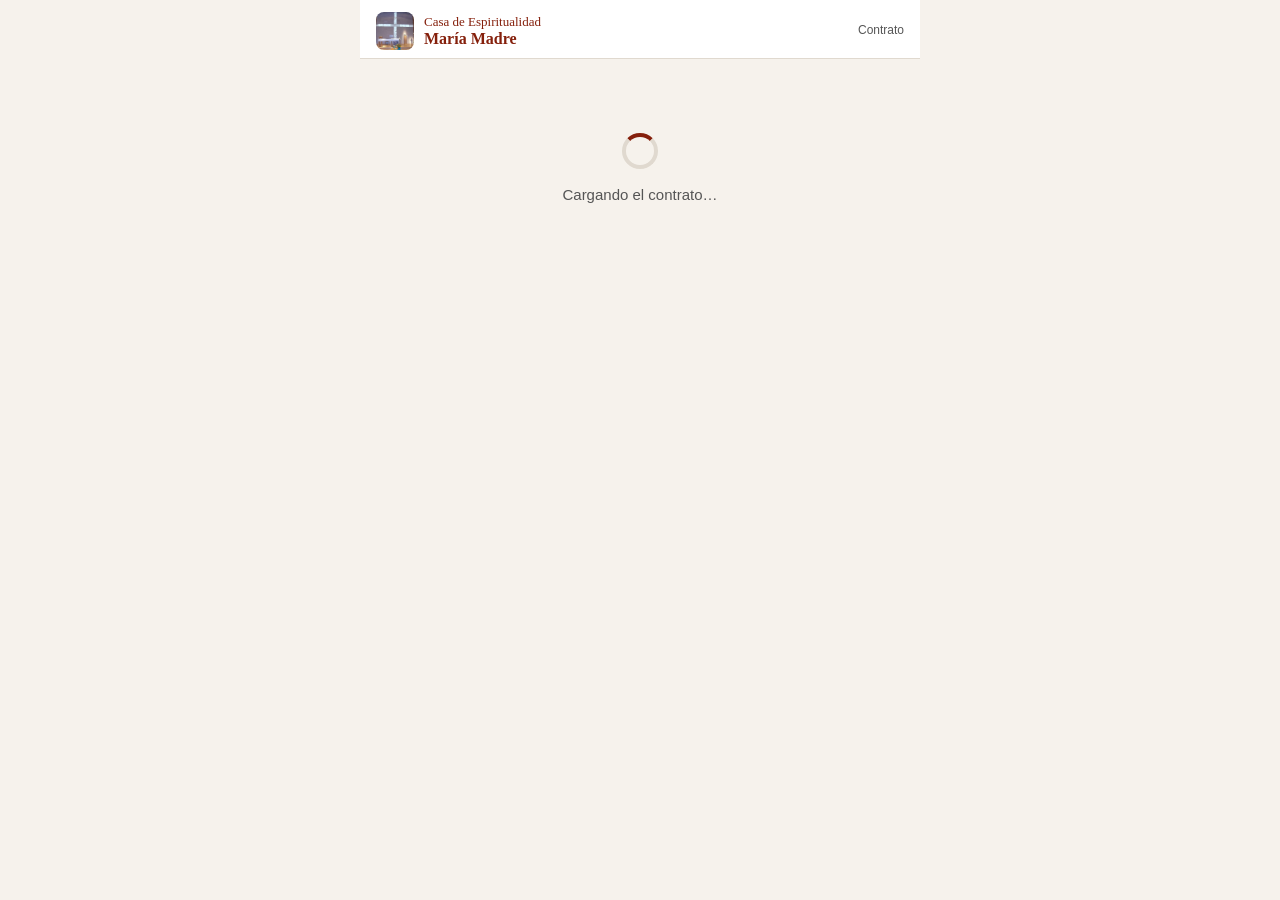
==== firma.html @ 6fe8d5a8 "Create firma.html" ====
<!doctype html>
<html lang="es">
<head>
  <meta charset="utf-8">
  <meta name="viewport" content="width=device-width, initial-scale=1, viewport-fit=cover">
  <meta name="theme-color" content="#85200C">
  <meta name="robots" content="noindex, nofollow">
  <meta name="referrer" content="no-referrer">
  <title>Contrato · Casa María Madre</title>
  <link rel="icon" href="icons/favicon.png">
  <link rel="stylesheet" href="formulario.css">
</head>
<body>
  <div id="fg">
    <header class="fg-cab">
      <div class="fg-marca"><img src="icons/icon-192.png" alt=""><span>Casa de Espiritualidad<br><b>María Madre</b></span></div>
      <span class="fg-paso">Contrato</span>
    </header>
    <div class="fg-grupo" id="fgGrupo"></div>
    <main id="fgVista"><div class="fg-cargando"><div class="fg-spinner"></div><p>Cargando el contrato…</p></div></main>
    <footer class="fg-pie" id="fgPie" hidden></footer>
  </div>
  <div id="fgToast" class="fg-toast" hidden></div>
  <script src="config.js"></script>
  <script src="database.js"></script>
  <script src="firma.js"></script>
</body>
</html>
---- formulario.css ----
/* Formulario del grupo · Casa María Madre (página pública, sin clave) */
* { box-sizing: border-box; touch-action: manipulation; }
html, body { margin: 0; background: #F6F2EC; color: #1A1A1A; font: 15px/1.45 Arial, Helvetica, sans-serif; }
#fg { max-width: 560px; margin: 0 auto; min-height: 100vh; display: flex; flex-direction: column; }
.fg-cab { background: #fff; padding: calc(12px + env(safe-area-inset-top, 0px)) 16px 8px; display: flex; justify-content: space-between; align-items: center; border-bottom: 1px solid #E0D9CF; }
.fg-marca { display: flex; align-items: center; gap: 10px; font-family: Georgia, "Times New Roman", serif; font-size: 13px; line-height: 1.2; color: #85200C; }
.fg-marca img { width: 38px; height: 38px; border-radius: 8px; }
.fg-marca b { font-size: 16px; }
.fg-paso { font-size: 12px; color: #555; }
.fg-barra { background: #fff; padding: 0 16px 8px; display: grid; grid-template-columns: repeat(4, 1fr); gap: 4px; }
.fg-barra span { height: 5px; border-radius: 3px; background: #E0D9CF; }
.fg-barra span.on { background: #85200C; }
.fg-grupo { background: #fff; padding: 0 16px 10px; font-size: 12.5px; color: #555; border-bottom: 1px solid #E0D9CF; }
.fg-grupo:empty { display: none; }
main { flex: 1; padding: 14px 12px 24px; display: flex; flex-direction: column; gap: 12px; }
h2 { font-family: Georgia, "Times New Roman", serif; font-size: 19px; margin: 0 0 4px; }
.hint { font-size: 13px; color: #555; line-height: 1.45; }
.card { background: #fff; border: 1px solid #E0D9CF; border-radius: 12px; padding: 12px 14px; }
.card-tit { font-size: 14px; font-weight: 700; margin-bottom: 4px; }
.card-tit.pri { color: #85200C; }
label.f { display: block; font-size: 13px; font-weight: 700; color: #333; margin: 10px 0 4px; }
input[type=text], input[type=tel], input[type=email], textarea { width: 100%; border: 1px solid #9A9A9A; border-radius: 8px; padding: 0 10px; font-size: 16px; min-height: 44px; font-family: inherit; background: #fff; color: inherit; }
textarea { padding: 10px; min-height: 70px; resize: vertical; }
input[readonly] { background: #F1EDE7; color: #444; border-color: #D6D0C8; }
input:focus, textarea:focus { outline: none; border-color: #85200C; box-shadow: 0 0 0 3px rgba(133, 32, 12, .15); }
.paso-fila { display: flex; align-items: center; justify-content: space-between; min-height: 56px; border-bottom: 1px solid #EEE; gap: 8px; }
.paso-fila:last-child { border-bottom: 0; }
.paso-fila .t { font-size: 15px; font-weight: 700; }
.stp { display: flex; align-items: center; gap: 6px; flex: none; }
.stp button { width: 44px; height: 44px; border-radius: 22px; border: 1px solid #85200C; background: #fff; color: #85200C; font-size: 22px; line-height: 1; cursor: pointer; }
.stp output { min-width: 32px; text-align: center; font-size: 18px; font-weight: 700; }
.tabla-wrap { overflow-x: auto; }
table.g { border-collapse: collapse; width: 100%; }
table.g th { font-size: 11px; color: #555; font-weight: 700; padding: 4px 2px; text-transform: uppercase; }
table.g td { text-align: center; padding: 3px 2px; border-top: 1px solid #EEE; font-size: 13px; }
table.g th.l { text-align: left; text-transform: none; font-size: 13px; color: #1A1A1A; }
table.g input[type=text] { width: 52px; min-height: 40px; text-align: center; padding: 0; }
table.g input[type=checkbox] { width: 24px; height: 24px; accent-color: #85200C; }
.seg { display: grid; grid-template-columns: 1fr 1fr; gap: 6px; margin-top: 8px; }
.seg button { height: 44px; border-radius: 10px; border: 1px solid #D6D0C8; background: #fff; font-size: 15px; font-weight: 700; color: #333; cursor: pointer; }
.seg button.on { border-color: #85200C; background: #85200C; color: #fff; }
.per { border: 1px solid #E0D9CF; border-radius: 10px; padding: 10px 10px 12px; margin-top: 10px; background: #FBF8F4; }
.per-cab { display: flex; align-items: center; justify-content: space-between; }
.algrid { display: grid; grid-template-columns: 1fr 1fr; gap: 6px; margin-top: 8px; }
.al { display: flex; align-items: center; gap: 8px; min-height: 44px; padding: 0 10px; border: 1px solid #D6D0C8; border-radius: 10px; background: #fff; font-size: 14px; cursor: pointer; }
.al input { width: 20px; height: 20px; margin: 0; flex: none; accent-color: #85200C; }
.al.on { border-color: #85200C; background: #F6E6E1; font-weight: 700; }
.chk { display: flex; gap: 10px; align-items: flex-start; font-size: 14px; line-height: 1.4; padding: 8px 0; cursor: pointer; }
.chk input { width: 22px; height: 22px; flex: none; margin: 0; accent-color: #85200C; }
.ok-box { background: #E8F2EA; border: 1px solid #9CC5A8; color: #1F5F3A; border-radius: 10px; padding: 10px 12px; font-size: 14px; font-weight: 700; }
.av-box { background: #FFF4D6; border: 1px solid #E8C66A; color: #6B4A10; border-radius: 10px; padding: 10px 12px; font-size: 14px; font-weight: 700; }
.resumen { font-size: 14px; line-height: 1.65; }
.fg-pie { position: sticky; bottom: 0; background: #fff; border-top: 1px solid #E0D9CF; padding: 10px 12px calc(10px + env(safe-area-inset-bottom, 0px)); display: flex; gap: 10px; }
.fg-pie button { height: 50px; border-radius: 10px; font-size: 16px; font-weight: 700; cursor: pointer; }
.b-sec { flex: 1; border: 1px solid #85200C; background: #fff; color: #85200C; }
.b-pri { flex: 2; border: 0; background: #85200C; color: #fff; }
.b-pri:disabled { opacity: .5; }
.fg-cargando { text-align: center; color: #555; padding: 60px 0; }
.fg-spinner { width: 36px; height: 36px; border: 4px solid #E0D9CF; border-top-color: #85200C; border-radius: 50%; margin: 0 auto 12px; animation: gira 0.9s linear infinite; }
@keyframes gira { to { transform: rotate(360deg); } }
.fg-toast { position: fixed; left: 16px; right: 16px; bottom: calc(84px + env(safe-area-inset-bottom, 0px)); max-width: 480px; margin: 0 auto; background: #2B2522; color: #fff; padding: 12px 16px; border-radius: 12px; text-align: center; z-index: 10; }
.fg-toast.error { background: #B42318; }
.fin { text-align: center; padding: 30px 10px; }
.fin .ic { width: 64px; height: 64px; border-radius: 50%; background: #E8F2EA; color: #1F5F3A; display: grid; place-items: center; margin: 0 auto 12px; font-size: 34px; font-weight: 700; }
.leer { margin: 6px 0 2px; border: 1px solid #E0D9CF; border-radius: 10px; background: #FBF8F4; }
.leer summary { cursor: pointer; padding: 10px 12px; font-size: 14px; font-weight: 700; color: #85200C; min-height: 44px; display: flex; align-items: center; }
.leer[open] summary { border-bottom: 1px solid #E0D9CF; }
.leer-txt { padding: 4px 12px 8px; max-height: 320px; overflow-y: auto; font-size: 13px; line-height: 1.5; color: #333; }
.leer-txt p { margin: 8px 0; }
/* v1.7.2: lo oculto, siempre oculto; pantalla final limpia */
[hidden] { display: none !important; }
body.fg-final, body.fg-final #fg, body.fg-final .fg-cab, body.fg-final .fg-grupo { background: #fff; }
body.fg-final .fg-grupo, body.fg-final .fg-cab { border-bottom: 0; }
.b-fin { display: block; width: 100%; max-width: 320px; height: 50px; margin: 24px auto 0; border-radius: 10px; font-size: 16px; font-weight: 700; cursor: pointer; }
.fin.adios { padding-top: 80px; }
.fin.adios h2 { font-size: 22px; color: #85200C; }
/* v2.0.0: firma del contrato */
.doc-card { max-height: 55vh; overflow-y: auto; }
.contrato-doc { font-family: 'Times New Roman', Georgia, serif; font-size: 15px; line-height: 1.45; color: #111; }
.contrato-doc p { margin: 0 0 8px; text-align: justify; }
.contrato-doc .ct-h { text-align: center; font-size: 15px; margin: 14px 0 8px; }
.contrato-doc .ct-c { font-size: 15px; margin: 12px 0 4px; }
.contrato-doc .ct-d { text-align: right; }
.contrato-doc .hueco { background: #FFF4D6; padding: 0 2px; }
.ct-firmas { display: grid; grid-template-columns: 1fr 1fr; gap: 20px; margin-top: 20px; font-size: 14px; }
.ct-firmas small { color: #555; }
.ct-firma { display: block; width: 100%; height: 80px; border-bottom: 1px solid #333; margin: 4px 0 6px; }
.pad { display: block; width: 100%; height: 170px; border: 2px dashed #B9AFA4; border-radius: 10px; background: #fff; touch-action: none; }
.b-link { background: none; border: 0; color: #85200C; font-weight: 700; font-size: 14px; padding: 8px 4px; cursor: pointer; }
.b-sec.b-fin { background: #fff; border: 1px solid #85200C; color: #85200C; }
.imprimir-solo { display: none; }
@media print {
  body.fg-final #fg > *:not(main), #fgToast { display: none !important; }
  .fin, .card.fin { display: none !important; }
  .imprimir-solo { display: block !important; }
  .contrato-doc .hueco { background: none; }
  html, body { background: #fff !important; }
}
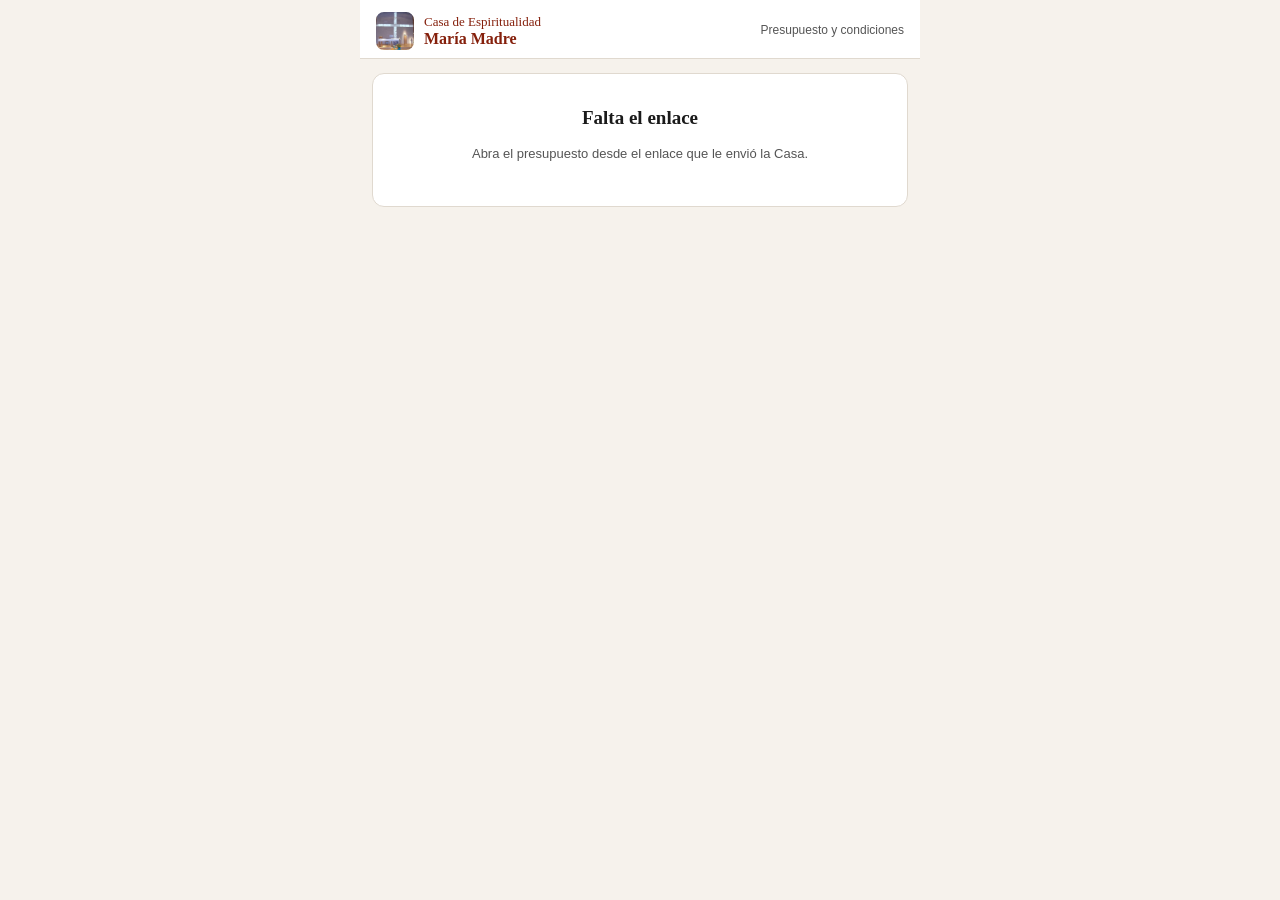
==== commit 0c109787: "2.1.0: página de presupuesto y condiciones" ====
--- a/firma.html
+++ b/firma.html
@@ -6,7 +6,7 @@
   <meta name="theme-color" content="#85200C">
   <meta name="robots" content="noindex, nofollow">
   <meta name="referrer" content="no-referrer">
-  <title>Contrato · Casa María Madre</title>
+  <title>Presupuesto y condiciones · Casa María Madre</title>
   <link rel="icon" href="icons/favicon.png">
   <link rel="stylesheet" href="formulario.css">
 </head>
@@ -14,10 +14,10 @@
   <div id="fg">
     <header class="fg-cab">
       <div class="fg-marca"><img src="icons/icon-192.png" alt=""><span>Casa de Espiritualidad<br><b>María Madre</b></span></div>
-      <span class="fg-paso">Contrato</span>
+      <span class="fg-paso">Presupuesto y condiciones</span>
     </header>
     <div class="fg-grupo" id="fgGrupo"></div>
-    <main id="fgVista"><div class="fg-cargando"><div class="fg-spinner"></div><p>Cargando el contrato…</p></div></main>
+    <main id="fgVista"><div class="fg-cargando"><div class="fg-spinner"></div><p>Cargando…</p></div></main>
     <footer class="fg-pie" id="fgPie" hidden></footer>
   </div>
   <div id="fgToast" class="fg-toast" hidden></div>
